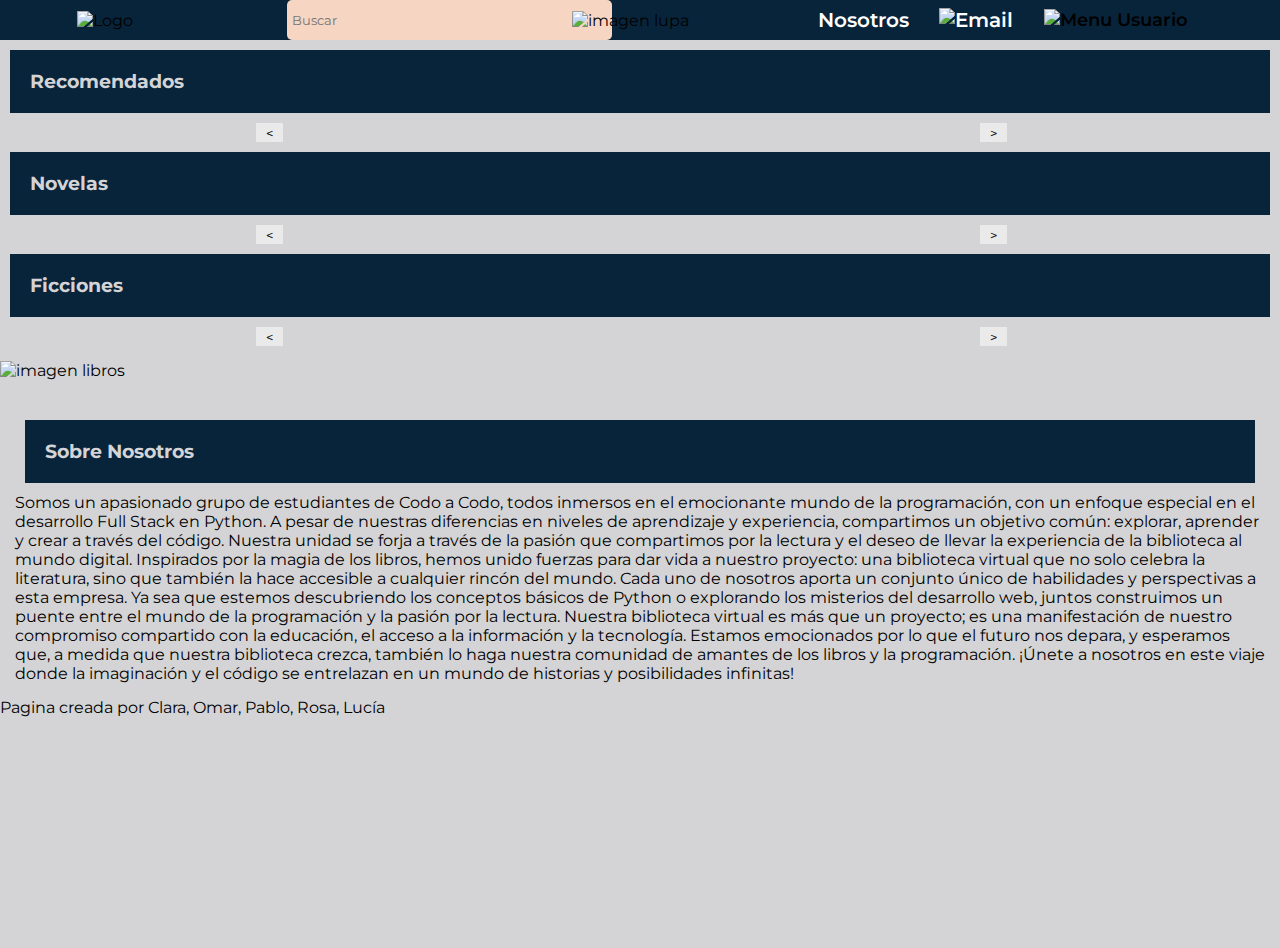
==== BibliotecaVirtual-main/index.html @ f42bf40f "Arreglo buscador" ====
<!DOCTYPE html>
<html lang="es">
    <head>
        <meta charset="UTF-8">
        <meta http-equiv="X-UA-Compatible" content="IE=edge">
        <meta name="viewport" content="width=device-width, initial-scale=1.0">
        <link rel="stylesheet" href="./Css/Index.css">
        <link rel="stylesheet" href="./Css/BarraNavegacion.css">
        <link rel="stylesheet" href="./Css/PieDePagina.css">
        <link href="https://fonts.googleapis.com/css2?family=Montserrat:ital,wght@0,100;0,400;0,600;1,400&family=Special+Elite&display=swap" rel="stylesheet"/>
        <link rel="shortcut icon" href="./Imagenes/logo2.png" type="image/x-icon" />
        <link rel="preconnect" href="https://fonts.googleapis.com" />
        <link rel="preconnect" href="https://fonts.gstatic.com" crossorigin />
        <link rel="stylesheet" href="https://cdnjs.cloudflare.com/ajax/libs/animate.css/4.1.1/animate.min.css" /> <!--Agregado por Rosa-->
        <title>Libreria Online</title>
    </head>
    <body>
      <header>
        <!-- lo insertamos desde headerFooter.js -->
      </header>
      <main id="app">
        
        <!-- INICIO CAROUSEL -->
        <h3>Recomendados</h3>
        <div class="carousel-container">
          <button class="prev-button-1" @click="prevSlide1(1)"><</button>
          <div class="carousel-1" id="carousel1" :style="carouselStyle1(1)">
            <!-- aca se insertan las imagenes desde JS -->
            <div class="carousel-item-1" ref="carousel-item-1" v-for="recomendado of recomendados">
              <img :key="recomendado.id" @click="clickImagen(recomendado.id)" :class="recomendado.clase" :src="recomendado.imagen" :alt="recomendado.nombre"></img>
            </div>
          </div>
          <button class="next-button-1" @click="nextSlide1(1)">></button>
        </div>
        
        <!-- FIN CAROUSEL -->
        
        <!-- INICIO CAROUSEL -->
        <h3>Novelas</h3>
        <div class="carousel-container">
          <button class="prev-button-2" @click="prevSlide2(1)"><</button>
          <div class="carousel-2" id="carousel2" :style="carouselStyle2(1)">
            <!-- aca se insertan las imagenes desde JS -->
            <div class="carousel-item-2" v-for="novela of novelas">
              <img :key="novela.id" @click="clickImagen(novela.id)" :class="novela.clase" :src="novela.imagen" :alt="novela.nombre"></img>
            </div>
          </div>
          <button class="next-button-2" @click="nextSlide2(1)">></button>
        </div>
        
        <!-- FIN CAROUSEL -->

        <!-- INICIO CAROUSEL -->
        <h3>Ficciones</h3>
        <div class="carousel-container">
          <button class="prev-button-3" @click="prevSlide3(1)"><</button>
          <div class="carousel-3" id="carousel3" :style="carouselStyle3(1)">
            <!-- aca se insertan las imagenes desde JS -->
            <div v-for="ficcion of ficciones" class="carousel-item-2" >
              <img :key="ficcion.id" @click="clickImagen(ficcion.id)" :class="ficcion.clase" :src="ficcion.imagen" :alt="ficcion.nombre"></img>
            </div>
          </div>
          <button class="next-button-3" @click="nextSlide3(1)">></button>
        </div>
        
        <!-- FIN CAROUSEL -->
  
        <div class="separador">
          <img src="../Imagenes/banner.jpg" alt="imagen libros" />
        </div>
        <section id="seccionNosotros" class="nosotros">
          <h3>Sobre Nosotros</h3>
          <p>
            Somos un apasionado grupo de estudiantes de Codo a Codo, todos inmersos en el emocionante mundo de la programación, con un enfoque especial en el desarrollo Full Stack en Python. A pesar de nuestras diferencias en niveles de aprendizaje y experiencia, compartimos un objetivo común: explorar, aprender y crear a través del código.
            Nuestra unidad se forja a través de la pasión que compartimos por la lectura y el deseo de llevar la experiencia de la biblioteca al mundo digital. Inspirados por la magia de los libros, hemos unido fuerzas para dar vida a nuestro proyecto: una biblioteca virtual que no solo celebra la literatura, sino que también la hace accesible a cualquier rincón del mundo.
            Cada uno de nosotros aporta un conjunto único de habilidades y perspectivas a esta empresa. Ya sea que estemos descubriendo los conceptos básicos de Python o explorando los misterios del desarrollo web, juntos construimos un puente entre el mundo de la programación y la pasión por la lectura.
            Nuestra biblioteca virtual es más que un proyecto; es una manifestación de nuestro compromiso compartido con la educación, el acceso a la información y la tecnología. Estamos emocionados por lo que el futuro nos depara, y esperamos que, a medida que nuestra biblioteca crezca, también lo haga nuestra comunidad de amantes de los libros y la programación.
            ¡Únete a nosotros en este viaje donde la imaginación y el código se entrelazan en un mundo de historias y posibilidades infinitas!
          </p>
        </section>
      </main>
      <footer>
        <!-- lo insertamos desde headerFooter.js -->
      </footer>

      <script src="https://unpkg.com/vue@3/dist/vue.global.js"></script>
      <script type='text/javascript' src='./Js/headerFooter.js'></script>
      <script type='text/javascript' src='./Js/index.js'></script>
    </body>
    
</html>
---- BibliotecaVirtual-main/Css/Index.css ----
.rojo{
  color: red;
}
.verde{
  color: green;
}

/* ESTILOS GENERALES */
*{
  margin: 0;
  padding: 0;
  font-family: 'Montserrat', sans-serif;
}

body{
  width: 100%;
  background-color: #D4D4D6;
  position: relative;
  padding-bottom: 3em;
  min-height: 100vh;
}

.separador{
  padding: 0;
  margin: 15px 0;  
}

.separador img{
  width: 100%;
  height: 25vh;
}

.nosotros{
  padding: 15px;
}

h3{
  padding: 20px;
  background-color: #08243B;
  color: #D4D4D6;
  margin-bottom: 20px;
  margin-top: 40px;
}

/* CAROUSEL */

/* Estilos del contenedor del carrusel */
.carousel-container-1,
.carousel-container-2,
.carousel-container-3,
.carousel-container {
  position: relative;
  width: 60%; /* Ajusta el ancho deseado */
  margin: 0 auto;
  overflow: hidden;
  
}

/* Estilos del carrusel */
.carousel,
.carousel-1,
.carousel-2,
.carousel-3 {
  display: flex;
  transition: transform 0.5s ease-in-out;
  gap: 16px; /* Separación entre imágenes */
}

.carousel-item,
.carousel-item-1,
.carousel-item-2,
.carousel-item-3 {
  flex: 0 0 calc(100% / 3 - 16px);
  max-width: calc(100% / 3 - 16px);
}

.carousel-item img,
.carousel-item-1 img,
.carousel-item-2 img,
.carousel-item-3 img {
  width: 100%;
  height: auto;
  cursor: pointer;
}

/* Estilos para tabletas (ajustar según sea necesario) */
@media screen and (max-width: 768px) {
  .carousel-item-1,
  .carousel-item-2,
  .carousel-item-3 {
      flex: 0 0 calc(100% / 2 - 16px);
      max-width: calc(100% / 2 - 16px);
  }
}

/* Estilos para dispositivos móviles (ajustar según sea necesario) */
@media screen and (max-width: 480px) {
  .carousel-item-1, 
  .carousel-item-2,
  .carousel-item-3 {
      flex: 0 0 calc(100% - 16px);
      max-width: calc(100% - 16px);
  }
}

/* Estilos de los botones de navegación */
.carousel-nav {
  text-align: center;
  margin-top: 16px;
}

.prev-button-1,
.prev-button-2,
.prev-button-3,
.next-button-1,
.next-button-2,
.next-button-3,
.prev-button,
.next-button {
  position: absolute;
  top: 50%; /* Centra verticalmente */
  transform: translateY(-50%);
  background-color: rgba(255, 255, 255, 0.5); /* Fondo con transparencia */
  padding: 10px;
  border: none;
  cursor: pointer;
  z-index: 2; /* Asegura que los botones estén sobre las imágenes */
  
}
.next-button-1,
.next-button-2,
.next-button-3,
.next-button{
  right: 17px;
}

.prev-button-1:hover,
.next-button-1:hover,
.prev-button-2:hover,
.next-button-2:hover,
.prev-button-3:hover,
.next-button-3:hover {
  background-color: #555;
}
/*
.wrapper {
  overflow: hidden;
  width: 100%;
  position: relative;
}

.button-wrapper {
  width: 100%;
  height: 100%;
  display: flex;
  justify-content: space-between;
  align-items: center;
  position: absolute;
}

.carousel {
  display: flex;
  transition: transform 0.5s ease-in-out;
  gap: 16px;
}*/

.card {
  flex: 0 0 calc(100% / 3 - 16px);
  max-width: calc(100% / 3 - 16px);
}

.card img{
  width: 100%;
  height: auto;
}

h3{
  margin: 10px;
}
---- BibliotecaVirtual-main/Css/BarraNavegacion.css ----
/* ESTILOS BARRA DE NAVEGACION */
header{
    background-color: #08243B;
}

nav{
    display: flex;
    flex-flow: row wrap;
    justify-content: space-around;
    align-items: center;
}

.secciones{
    font-weight: 600;
    font-size: large;
}

.secciones img{
    width: 60px;
}

.secciones .dropdown img{
    width: 60px;
}

header nav .logo img{
    height: 150px;
    animation: headShake;    /*Agregado por Rosa*/
    animation-duration: 2s;  /*Agregado por Rosa*/
}

header nav .buscador{
    display: flex;
    justify-content: space-around;
    align-items: center;
}

header nav .buscador input{
    background-color: #F6D5C2;
    border-radius: 5px;
    border: 0;
    padding-left: 5px;
    height: 40px;
    width: 25vw;  
}

header nav .buscador img{
    margin: -40px;
}

header nav .buscadorIndex{
    display: flex;
    justify-content: space-around;
    align-items: center;
}

header nav .buscadorIndex input{
    background-color: #F6D5C2;
    border-radius: 5px;
    border: 0;
    padding-left: 5px;
    height: 40px;
    width: 25vw;  
}

header nav .buscadorIndex img{
    margin: -40px;
}

header nav .secciones{
    display: flex;
    justify-content: space-around;
    align-items: center;
    width: 400px;
}

header nav .secciones a{
    text-decoration: none;
    color: #fff;
    font-size: 20px;  
}

.dropdown a{
    font-size: 12PX;
    text-decoration: none;
    color: black;
    display: block;
    padding: 5px 0;
    font-weight: bold;
    text-align: center;
    font-family: Verdana, Geneva, Tahoma, sans-serif;
}

.dropdown a:hover{
    background-color: turquoise;
    color: #000;
}

#opcionesMenu{
    display: none;
    position: absolute;
    background-color: #2A230E;
    min-width: 180px;
    box-shadow: 0px 8px 16px 0px rgba(0,0,0,0.2);
    padding: 12px 16px;
    z-index: 1;
    right: 10px;
}
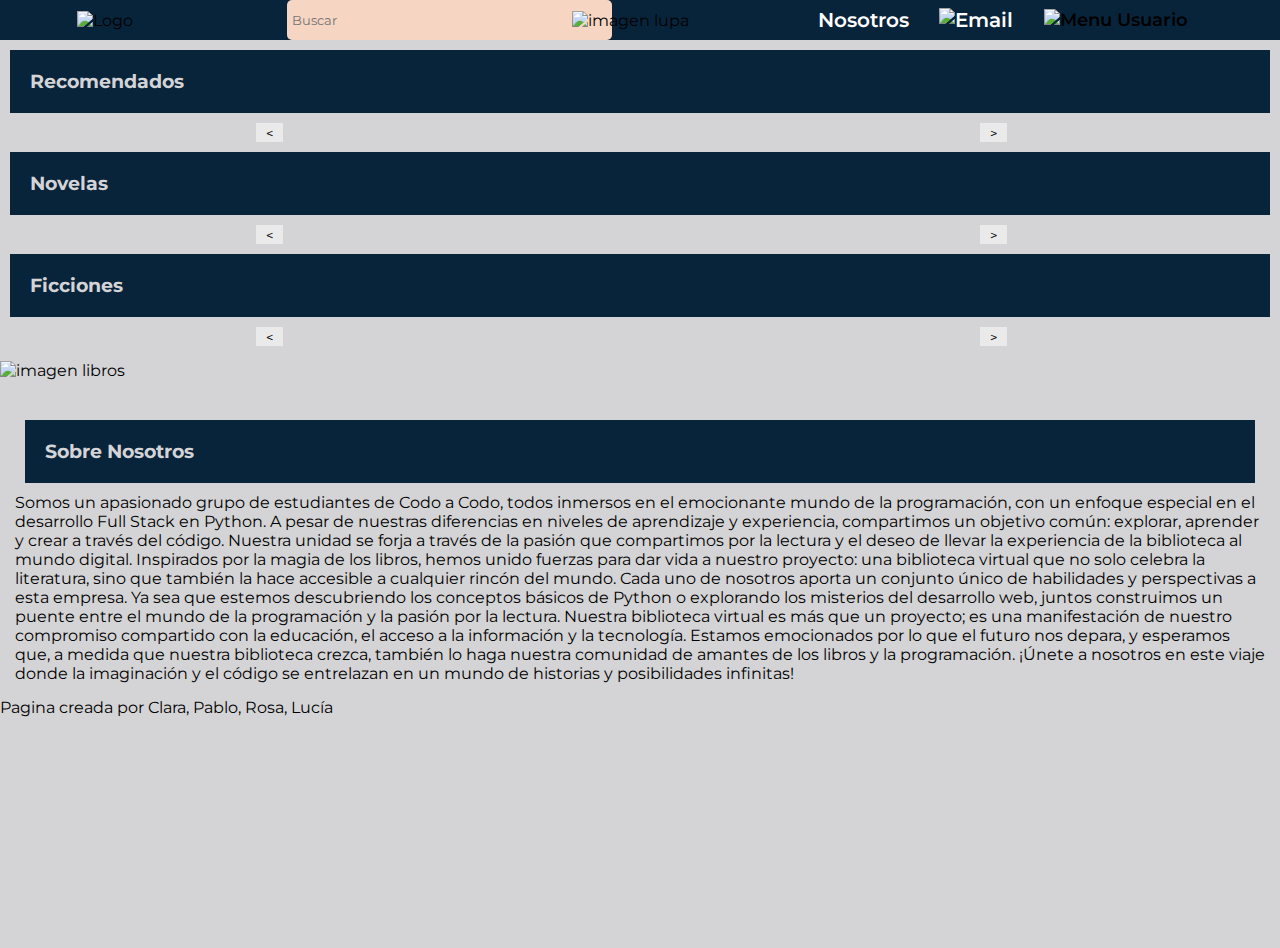
==== commit 75a88e75: "detalles" ====
--- a/BibliotecaVirtual-main/index.html
+++ b/BibliotecaVirtual-main/index.html
@@ -30,7 +30,7 @@
               <img :key="recomendado.id" @click="clickImagen(recomendado.id)" :class="recomendado.clase" :src="recomendado.imagen" :alt="recomendado.nombre"></img>
             </div>
           </div>
-          <button class="next-button-1" @click="nextSlide1(1)">></button>
+          <button class="next-button-1" @click="nextSlide1()">></button>
         </div>
         
         <!-- FIN CAROUSEL -->
@@ -45,7 +45,7 @@
               <img :key="novela.id" @click="clickImagen(novela.id)" :class="novela.clase" :src="novela.imagen" :alt="novela.nombre"></img>
             </div>
           </div>
-          <button class="next-button-2" @click="nextSlide2(1)">></button>
+          <button class="next-button-2" @click="nextSlide2()">></button>
         </div>
         
         <!-- FIN CAROUSEL -->
@@ -53,14 +53,14 @@
         <!-- INICIO CAROUSEL -->
         <h3>Ficciones</h3>
         <div class="carousel-container">
-          <button class="prev-button-3" @click="prevSlide3(1)"><</button>
+          <button class="prev-button-3" @click="prevSlide3()"><</button>
           <div class="carousel-3" id="carousel3" :style="carouselStyle3(1)">
             <!-- aca se insertan las imagenes desde JS -->
             <div v-for="ficcion of ficciones" class="carousel-item-2" >
               <img :key="ficcion.id" @click="clickImagen(ficcion.id)" :class="ficcion.clase" :src="ficcion.imagen" :alt="ficcion.nombre"></img>
             </div>
           </div>
-          <button class="next-button-3" @click="nextSlide3(1)">></button>
+          <button class="next-button-3" @click="nextSlide3()">></button>
         </div>
         
         <!-- FIN CAROUSEL -->
